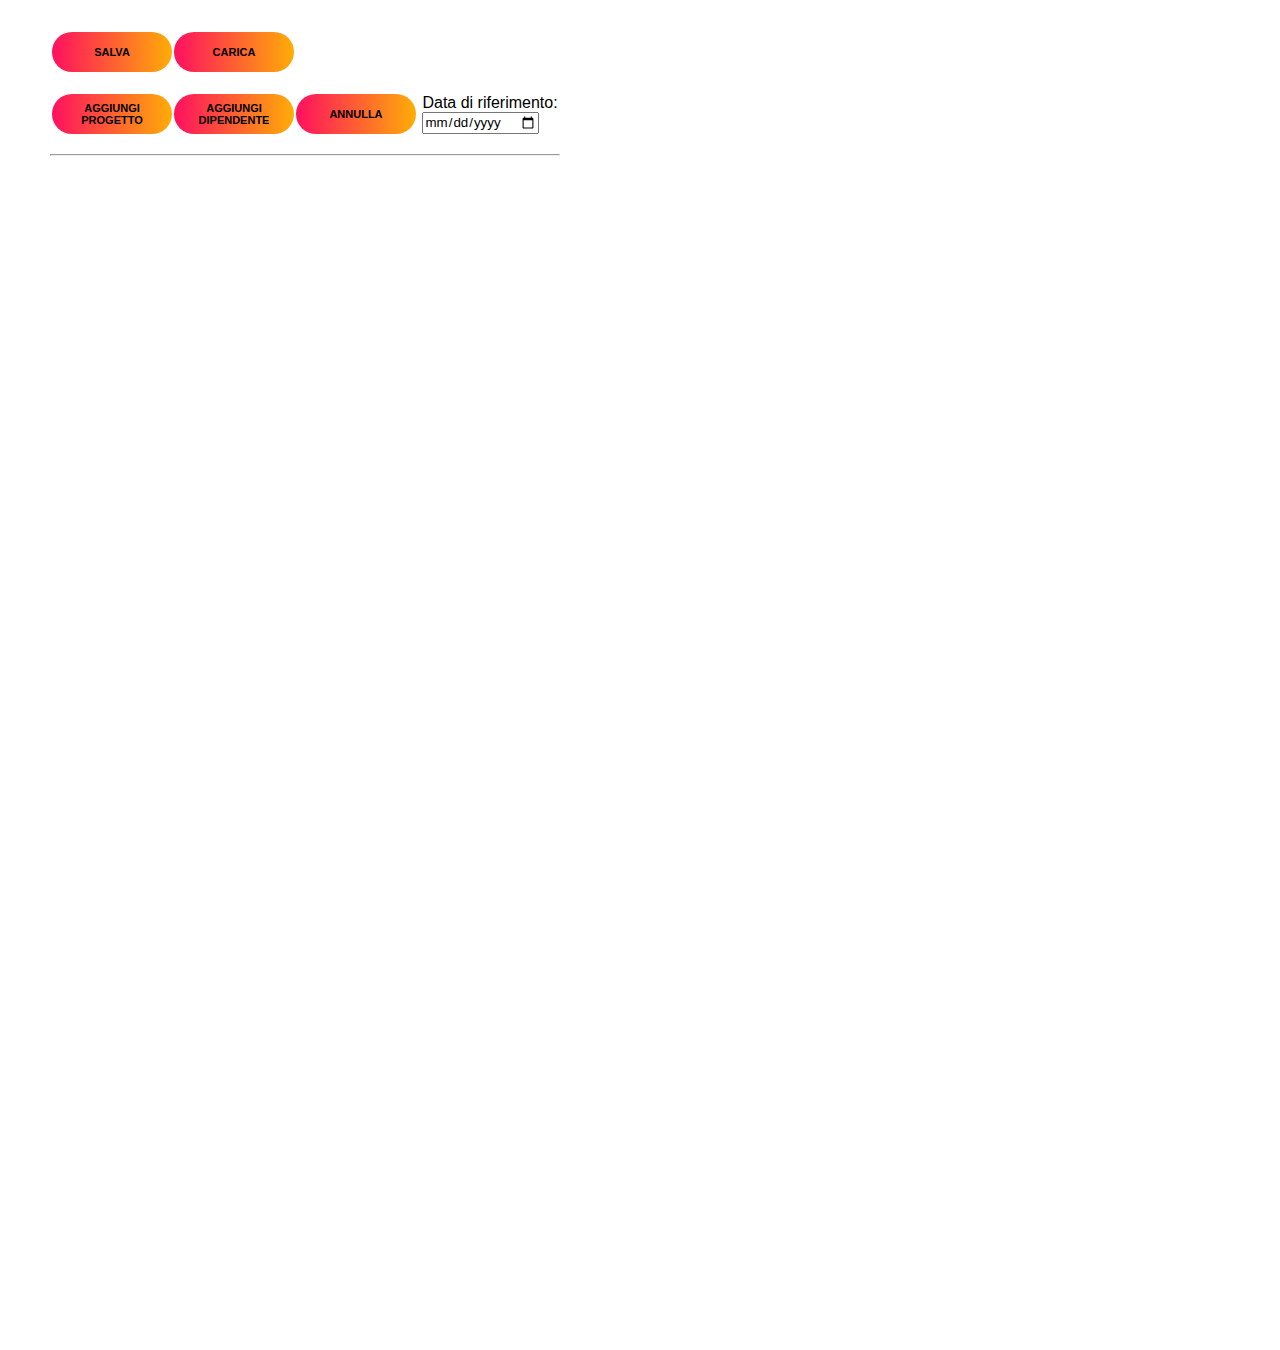
==== iframe.html @ 2243d0c9 "Increment version" ====
<!DOCTYPE html>
<html>

<head>
    <title>ALM - Allocazione risorse v1.1</title>
    <link rel="stylesheet" href="style.css">
    <script src="jquery-3.5.1.min.js"></script>
</head>

<body id="body">

    <div class="container-left" style="width: 100%;">
        <div id="container" class="input-group">
            <table>
                <tr>
                    <td>
                        <button type="button" class="basic-button" onclick="salva()">SALVA</button>
                    </td>
                    <td>
                        <input type="file" id="carica-file" hidden="hidden" />
                        <button type="button" id="carica" class="basic-button">CARICA</button>
                    </td>

                </tr>
                <tr>
                    <td><br></td>
                </tr>
                <tr>
                    <td>
                        <button id="apriModaleAggiungiProgetto" class="basic-button">AGGIUNGI<br>PROGETTO</button>
                    </td>
                    <td>
                        <button id="apriModaleAggiungiDipendente" class="basic-button">AGGIUNGI<br>DIPENDENTE</button>
                    </td>
                    <td>
                        <button id="annulla" type="button" class="basic-button">ANNULLA</button>
                    </td>
                    <td>
                        &nbsp;<label for="birthday">Data di riferimento:</label><br>
                        &nbsp;<input type="date" onchange="Utils.aggiornaData(event);">
                    </td>
                </tr>
            </table>
            <br>
            <hr>
            <br>
            <div id="date" style="font-size: 30px; font-weight: bold;"></div>
            <br>
            <table id="tabella-dipendenti">
                <tr id="lista-dipendenti">
                </tr>
            </table>
            <br><br>
            <table id="tabella-allocazioni">
            </table>
        </div>

        <!-- Modale aggiungi progetto -->
        <div id="modaleAggiungiProgetto" class="modal">

            <!-- Modal content -->
            <div class="modal-content">
                <span class="close">&times;</span>
                <form>
                    <label>Nome progetto:</label><br>
                    <input type="text" id="nome-nuovo-progetto"><br><br>
                    <label>Colore:</label><br>
                    <select name="colori-progetto" id="colore-nuovo-progetto">
                        <option value="AliceBlue" style="background-color: AliceBlue">AliceBlue</option>
                        <option value="AntiqueWhite" style="background-color: AntiqueWhite">AntiqueWhite</option>
                        <option value="Aqua" style="background-color: Aqua">Aqua</option>
                        <option value="Aquamarine" style="background-color: Aquamarine">Aquamarine</option>
                        <option value="Azure" style="background-color: Azure">Azure</option>
                        <option value="Beige" style="background-color: Beige">Beige</option>
                        <option value="Bisque" style="background-color: Bisque">Bisque</option>
                        <option value="Black" style="background-color: Black">Black</option>
                        <option value="BlanchedAlmond" style="background-color: BlanchedAlmond">BlanchedAlmond</option>
                        <option value="Blue" style="background-color: Blue">Blue</option>
                        <option value="BlueViolet" style="background-color: BlueViolet">BlueViolet</option>
                        <option value="Brown" style="background-color: Brown">Brown</option>
                        <option value="BurlyWood" style="background-color: BurlyWood">BurlyWood</option>
                        <option value="CadetBlue" style="background-color: CadetBlue">CadetBlue</option>
                        <option value="Chartreuse" style="background-color: Chartreuse">Chartreuse</option>
                        <option value="Chocolate" style="background-color: Chocolate">Chocolate</option>
                        <option value="Coral" style="background-color: Coral">Coral</option>
                        <option value="CornflowerBlue" style="background-color: CornflowerBlue">CornflowerBlue</option>
                        <option value="Cornsilk" style="background-color: Cornsilk">Cornsilk</option>
                        <option value="Crimson" style="background-color: Crimson">Crimson</option>
                        <option value="Cyan" style="background-color: Cyan">Cyan</option>
                        <option value="DarkBlue" style="background-color: DarkBlue">DarkBlue</option>
                        <option value="DarkCyan" style="background-color: DarkCyan">DarkCyan</option>
                        <option value="DarkGoldenRod" style="background-color: DarkGoldenRod">DarkGoldenRod</option>
                        <option value="DarkGray" style="background-color: DarkGray">DarkGray</option>
                        <option value="DarkGrey" style="background-color: DarkGrey">DarkGrey</option>
                        <option value="DarkGreen" style="background-color: DarkGreen">DarkGreen</option>
                        <option value="DarkKhaki" style="background-color: DarkKhaki">DarkKhaki</option>
                        <option value="DarkMagenta" style="background-color: DarkMagenta">DarkMagenta</option>
                        <option value="DarkOliveGreen" style="background-color: DarkOliveGreen">DarkOliveGreen</option>
                        <option value="DarkOrange" style="background-color: DarkOrange">DarkOrange</option>
                        <option value="DarkOrchid" style="background-color: DarkOrchid">DarkOrchid</option>
                        <option value="DarkRed" style="background-color: DarkRed">DarkRed</option>
                        <option value="DarkSalmon" style="background-color: DarkSalmon">DarkSalmon</option>
                        <option value="DarkSeaGreen" style="background-color: DarkSeaGreen">DarkSeaGreen</option>
                        <option value="DarkSlateBlue" style="background-color: DarkSlateBlue">DarkSlateBlue</option>
                        <option value="DarkSlateGray" style="background-color: DarkSlateGray">DarkSlateGray</option>
                        <option value="DarkSlateGrey" style="background-color: DarkSlateGrey">DarkSlateGrey</option>
                        <option value="DarkTurquoise" style="background-color: DarkTurquoise">DarkTurquoise</option>
                        <option value="DarkViolet" style="background-color: DarkViolet">DarkViolet</option>
                        <option value="DeepPink" style="background-color: DeepPink">DeepPink</option>
                        <option value="DeepSkyBlue" style="background-color: DeepSkyBlue">DeepSkyBlue</option>
                        <option value="DimGray" style="background-color: DimGray">DimGray</option>
                        <option value="DimGrey" style="background-color: DimGrey">DimGrey</option>
                        <option value="DodgerBlue" style="background-color: DodgerBlue">DodgerBlue</option>
                        <option value="FireBrick" style="background-color: FireBrick">FireBrick</option>
                        <option value="FloralWhite" style="background-color: FloralWhite">FloralWhite</option>
                        <option value="ForestGreen" style="background-color: ForestGreen">ForestGreen</option>
                        <option value="Fuchsia" style="background-color: Fuchsia">Fuchsia</option>
                        <option value="Gainsboro" style="background-color: Gainsboro">Gainsboro</option>
                        <option value="GhostWhite" style="background-color: GhostWhite">GhostWhite</option>
                        <option value="Gold" style="background-color: Gold">Gold</option>
                        <option value="GoldenRod" style="background-color: GoldenRod">GoldenRod</option>
                        <option value="Gray" style="background-color: Gray">Gray</option>
                        <option value="Grey" style="background-color: Grey">Grey</option>
                        <option value="Green" style="background-color: Green">Green</option>
                        <option value="GreenYellow" style="background-color: GreenYellow">GreenYellow</option>
                        <option value="HoneyDew" style="background-color: HoneyDew">HoneyDew</option>
                        <option value="HotPink" style="background-color: HotPink">HotPink</option>
                        <option value="IndianRed" style="background-color: IndianRed">IndianRed</option>
                        <option value="Indigo" style="background-color: Indigo">Indigo</option>
                        <option value="Ivory" style="background-color: Ivory">Ivory</option>
                        <option value="Khaki" style="background-color: Khaki">Khaki</option>
                        <option value="Lavender" style="background-color: Lavender">Lavender</option>
                        <option value="LavenderBlush" style="background-color: LavenderBlush">LavenderBlush</option>
                        <option value="LawnGreen" style="background-color: LawnGreen">LawnGreen</option>
                        <option value="LemonChiffon" style="background-color: LemonChiffon">LemonChiffon</option>
                        <option value="LightBlue" style="background-color: LightBlue">LightBlue</option>
                        <option value="LightCoral" style="background-color: LightCoral">LightCoral</option>
                        <option value="LightCyan" style="background-color: LightCyan">LightCyan</option>
                        <option value="LightGoldenRodYellow" style="background-color: LightGoldenRodYellow">LightGoldenRodYellow</option>
                        <option value="LightGray" style="background-color: LightGray">LightGray</option>
                        <option value="LightGreen" style="background-color: LightGreen">LightGreen</option>
                        <option value="LightPink" style="background-color: LightPink">LightPink</option>
                        <option value="LightSalmon" style="background-color: LightSalmon">LightSalmon</option>
                        <option value="LightSeaGreen" style="background-color: LightSeaGreen">LightSeaGreen</option>
                        <option value="LightSkyBlue" style="background-color: LightSkyBlue">LightSkyBlue</option>
                        <option value="LightSlateGray" style="background-color: LightSlateGray">LightSlateGray</option>
                        <option value="LightSteelBlue" style="background-color: LightSteelBlue">LightSteelBlue</option>
                        <option value="LightYellow" style="background-color: LightYellow">LightYellow</option>
                        <option value="Lime" style="background-color: Lime">Lime</option>
                        <option value="LimeGreen" style="background-color: LimeGreen">LimeGreen</option>
                        <option value="Linen" style="background-color: Linen">Linen</option>
                        <option value="Magenta" style="background-color: Magenta">Magenta</option>
                        <option value="Maroon" style="background-color: Maroon">Maroon</option>
                        <option value="MediumAquaMarine" style="background-color: MediumAquaMarine">MediumAquaMarine</option>
                        <option value="MediumBlue" style="background-color: MediumBlue">MediumBlue</option>
                        <option value="MediumOrchid" style="background-color: MediumOrchid">MediumOrchid</option>
                        <option value="MediumPurple" style="background-color: MediumPurple">MediumPurple</option>
                        <option value="MediumSeaGreen" style="background-color: MediumSeaGreen">MediumSeaGreen</option>
                        <option value="MediumSlateBlue" style="background-color: MediumSlateBlue">MediumSlateBlue</option>
                        <option value="MediumSpringGreen" style="background-color: MediumSpringGreen">MediumSpringGreen</option>
                        <option value="MediumTurquoise" style="background-color: MediumTurquoise">MediumTurquoise</option>
                        <option value="MediumVioletRed" style="background-color: MediumVioletRed">MediumVioletRed</option>
                        <option value="MidnightBlue" style="background-color: MidnightBlue">MidnightBlue</option>
                        <option value="MintCream" style="background-color: MintCream">MintCream</option>
                        <option value="MistyRose" style="background-color: MistyRose">MistyRose</option>
                        <option value="Moccasin" style="background-color: Moccasin">Moccasin</option>
                        <option value="NavajoWhite" style="background-color: NavajoWhite">NavajoWhite</option>
                        <option value="Navy" style="background-color: Navy">Navy</option>
                        <option value="OldLace" style="background-color: OldLace">OldLace</option>
                        <option value="Olive" style="background-color: Olive">Olive</option>
                        <option value="OliveDrab" style="background-color: OliveDrab">OliveDrab</option>
                        <option value="Orange" style="background-color: Orange">Orange</option>
                        <option value="OrangeRed" style="background-color: OrangeRed">OrangeRed</option>
                        <option value="Orchid" style="background-color: Orchid">Orchid</option>
                        <option value="PaleGoldenRod" style="background-color: PaleGoldenRod">PaleGoldenRod</option>
                        <option value="PaleGreen" style="background-color: PaleGreen">PaleGreen</option>
                        <option value="PaleTurquoise" style="background-color: PaleTurquoise">PaleTurquoise</option>
                        <option value="PaleVioletRed" style="background-color: PaleVioletRed">PaleVioletRed</option>
                        <option value="PapayaWhip" style="background-color: PapayaWhip">PapayaWhip</option>
                        <option value="PeachPuff" style="background-color: PeachPuff">PeachPuff</option>
                        <option value="Peru" style="background-color: Peru">Peru</option>
                        <option value="Pink" style="background-color: Pink">Pink</option>
                        <option value="Plum" style="background-color: Plum">Plum</option>
                        <option value="PowderBlue" style="background-color: PowderBlue">PowderBlue</option>
                        <option value="Purple" style="background-color: Purple">Purple</option>
                        <option value="RebeccaPurple" style="background-color: RebeccaPurple">RebeccaPurple</option>
                        <option value="Red" style="background-color: Red">Red</option>
                        <option value="RosyBrown" style="background-color: RosyBrown">RosyBrown</option>
                        <option value="RoyalBlue" style="background-color: RoyalBlue">RoyalBlue</option>
                        <option value="SaddleBrown" style="background-color: SaddleBrown">SaddleBrown</option>
                        <option value="Salmon" style="background-color: Salmon">Salmon</option>
                        <option value="SandyBrown" style="background-color: SandyBrown">SandyBrown</option>
                        <option value="SeaGreen" style="background-color: SeaGreen">SeaGreen</option>
                        <option value="SeaShell" style="background-color: SeaShell">SeaShell</option>
                        <option value="Sienna" style="background-color: Sienna">Sienna</option>
                        <option value="Silver" style="background-color: Silver">Silver</option>
                        <option value="SkyBlue" style="background-color: SkyBlue">SkyBlue</option>
                        <option value="SlateBlue" style="background-color: SlateBlue">SlateBlue</option>
                        <option value="SlateGray" style="background-color: SlateGray">SlateGray</option>
                        <option value="SlateGrey" style="background-color: SlateGrey">SlateGrey</option>
                        <option value="Snow" style="background-color: Snow">Snow</option>
                        <option value="SpringGreen" style="background-color: SpringGreen">SpringGreen</option>
                        <option value="SteelBlue" style="background-color: SteelBlue">SteelBlue</option>
                        <option value="Tan" style="background-color: Tan">Tan</option>
                        <option value="Teal" style="background-color: Teal">Teal</option>
                        <option value="Thistle" style="background-color: Thistle">Thistle</option>
                        <option value="Tomato" style="background-color: Tomato">Tomato</option>
                        <option value="Turquoise" style="background-color: Turquoise">Turquoise</option>
                        <option value="Violet" style="background-color: Violet">Violet</option>
                        <option value="Wheat" style="background-color: Wheat">Wheat</option>
                        <option value="White" style="background-color: White">White</option>
                        <option value="WhiteSmoke" style="background-color: WhiteSmoke">WhiteSmoke</option>
                        <option value="Yellow" style="background-color: Yellow">Yellow</option>
                        <option value="YellowGreen" style="background-color: YellowGreen">YellowGreen</option>
                    </select><br><br><br>
                    <input id="aggiungi-progetto" type="submit" value="Aggiungi progetto">
                </form>
            </div>

        </div>

        <!-- Modale aggiungi dipendente -->
        <div id="modaleAggiungiDipendente" class="modal">

            <!-- Modal content -->
            <div class="modal-content">
                <span class="close">&times;</span>
                <form>
                    <label>Nome:</label><br>
                    <input type="text" id="nome-nuovo-dipendente"><br><br>
                    <label>Cognome:</label><br>
                    <input type="text" id="cognome-nuovo-dipendente"><br><br>
                    <label>Anzianità:</label><br>
                    <select id="anzianita-nuovo-dipendente">
                        <option value="tirocinante">Tirocinante</option>
                        <option value="junior">Junior</option>
                        <option value="middle">Middle</option>
                        <option value="senior">Senior</option>
                    </select><br><br>
                    <label>Appartenenza:</label><br>
                    <select id="appartenenza-nuovo-dipendente">
                        <option value="internal">Internal</option>
                        <option value="external">External</option>
                    </select><br><br><br>
                    <input id="aggiungi-dipendente" type="submit" value="Aggiungi dipendente">
                </form>
            </div>

        </div>
    </div>

</body>
<script src="src/model/Dipendente.js"></script>
<script src="src/model/Progetto.js"></script>
<script src="src/model/State.js"></script>
<script src="src/Utils.js"></script>
<script src="src/controller/Controller.js"></script>
<script src="src/modal.js"></script>

</html>
---- style.css ----
* {
    margin: 0;
    padding: 0;
    font-family: sans-serif;
}

body {
    cursor: grab;
}

.container-left {
    height: 1500px;
    position: relative;
    background: #fff;
    float: left;
    width: 50%;
    margin-top: -150px;
}

.container-right {
    height: 1500px;
    position: relative;
    background: #fff;
    float: left;
    width: 50%;
}

.basic-button {
    top: 0;
    left: 0;
    font-weight: bold;
    font-size: 11px;
    width: 120px;
    height: 40px;
    background: linear-gradient(to right, #ff105f, #ffad06);
    transition: .5s;
    border-radius: 30px;
    border: 0;
    outline: none;
    cursor: pointer;
}

.basic-button:hover {
    background: linear-gradient(to right, #ffad06, #ffad06);
    border: 2px solid #000;
}

.input-group {
    top: 180px;
    position: absolute;
    transition: .5s;
}

.submit-btn {
    width: 85%;
    padding: 10px 30px;
    cursor: pointer;
    display: block;
    margin: auto;
    background: linear-gradient(to right, #ff105f, #ffad06);
    border: 0;
    outline: none;
    border-radius: 30px;
}

#container {
    left: 50px;
}

#lista-dipendenti {
    width: 215px;
    height: 30px;
    margin-top: 10px;
    border: 1px solid #ffad06;
}

div.icona-dipendente {
    border-radius: 20px;
    text-align: center;
    font-size: 22px;
    opacity: 1;
    padding: 2px 8px 2px 8px;
}

div.icona-dipendente:hover {
    opacity: 0.5;
}

#nome-progetto:hover {
    opacity: 0.5;
}

div.perc {
    border-radius: 20px;
    font-size: 12px;
    background-color: #ffad06;
    padding: 2px 10px 2px 10px;
    font-weight: bold;
}

#tabella-allocazioni td#nome-progetto {
    font-weight: bold;
    border: 1px solid #000;
}

/* The Modal (background) */
.modal {
    display: none; /* Hidden by default */
    position: fixed; /* Stay in place */
    z-index: 1; /* Sit on top */
    padding-top: 100px; /* Location of the box */
    left: 0;
    top: 0;
    width: 100%; /* Full width */
    height: 100%; /* Full height */
    overflow: auto; /* Enable scroll if needed */
    background-color: rgb(0,0,0); /* Fallback color */
    background-color: rgba(0,0,0,0.4); /* Black w/ opacity */
  }

/* Modal Content */
.modal-content {
    background-color: #fefefe;
    margin: auto;
    padding: 20px;
    border: 1px solid #888;
    width: 80%;
}

/* The Close Button */
.close {
    color: #aaaaaa;
    float: right;
    font-size: 28px;
    font-weight: bold;
}

.close:hover,
.close:focus {
    color: #000;
    text-decoration: none;
    cursor: pointer;
}

.footer {
    width: 100%;
    margin-top: 50px;
    position: relative;
    float: left;
    text-align: center;
    font-size: 12px;
    color: grey;
}
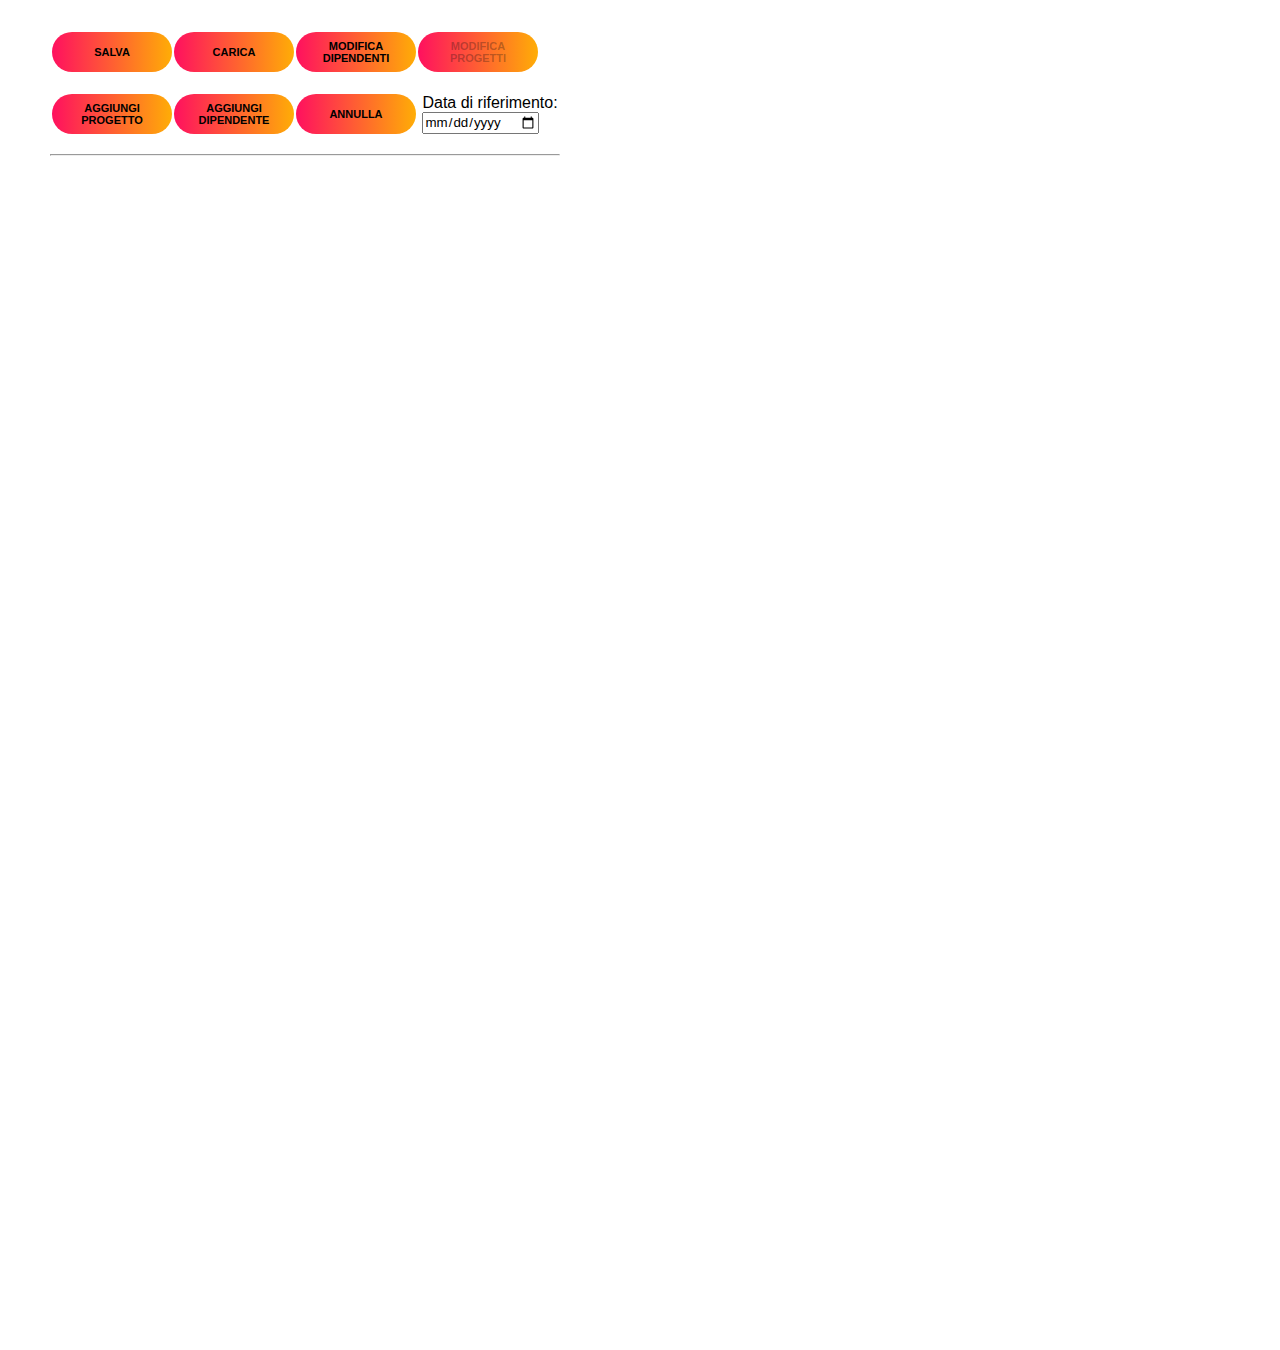
==== commit 9c400e5b: "Elimina progetto + Modifica dipendenti (incompleto TODO)" ====
--- a/iframe.html
+++ b/iframe.html
@@ -20,7 +20,12 @@
                         <input type="file" id="carica-file" hidden="hidden" />
                         <button type="button" id="carica" class="basic-button">CARICA</button>
                     </td>
-
+                    <td>
+                        <button id="apriModaleModificaDipendenti" type="button" class="basic-button">MODIFICA<br>DIPENDENTI</button>
+                    </td>
+                    <td>
+                        <button id="apriModaleModificaProgetti" type="button" class="basic-button" disabled>MODIFICA<br>PROGETTI</button>
+                    </td>
                 </tr>
                 <tr>
                     <td><br></td>
@@ -46,10 +51,8 @@
             <br>
             <div id="date" style="font-size: 30px; font-weight: bold;"></div>
             <br>
-            <table id="tabella-dipendenti">
-                <tr id="lista-dipendenti">
-                </tr>
-            </table>
+            <div id="lista-dipendenti">
+            </div>
             <br><br>
             <table id="tabella-allocazioni">
             </table>
@@ -230,6 +233,8 @@
                     <input type="text" id="nome-nuovo-dipendente"><br><br>
                     <label>Cognome:</label><br>
                     <input type="text" id="cognome-nuovo-dipendente"><br><br>
+                    <label>Sigla:</label><br>
+                    <input type="text" id="sigla-nuovo-dipendente"><br><br>
                     <label>Anzianità:</label><br>
                     <select id="anzianita-nuovo-dipendente">
                         <option value="tirocinante">Tirocinante</option>
@@ -247,6 +252,27 @@
             </div>
 
         </div>
+
+        <!-- Modale modifica dipendenti -->
+        <div id="modaleModificaDipendenti" class="modal">
+
+            <!-- Modal content -->
+            <div class="modal-content">
+                <span class="close">&times;</span>
+                <table id="tabella-modifica-dipendenti">
+                    <tr>
+                        <th>#</th>
+                        <th>Sigla</th>
+                        <th>Nome</th>
+                        <th>Cognome</th>
+                        <th>Anzianita</th>
+                        <th>Appartenenza</th>
+                    </tr>
+                </table>
+            </div>
+
+        </div>
+
     </div>
 
 </body>
--- a/style.css
+++ b/style.css
@@ -68,16 +68,17 @@
 }
 
 #lista-dipendenti {
-    width: 215px;
-    height: 30px;
+    float: left;
     margin-top: 10px;
-    border: 1px solid #ffad06;
+    display: inline;
 }
 
 div.icona-dipendente {
+    float: left;
     border-radius: 20px;
     text-align: center;
-    font-size: 22px;
+    font-size: 16px;
+    font-weight: bold;
     opacity: 1;
     padding: 2px 8px 2px 8px;
 }
@@ -91,11 +92,16 @@
 }
 
 div.perc {
-    border-radius: 20px;
+    border-radius: 6px;
     font-size: 12px;
-    background-color: #ffad06;
-    padding: 2px 10px 2px 10px;
+    background-color: #fff;
+    padding: 2px 4px 2px 4px;
     font-weight: bold;
+}
+
+#tabella-allocazioni {
+    float: left;
+    margin-top: 30px;
 }
 
 #tabella-allocazioni td#nome-progetto {
@@ -150,4 +156,26 @@
     text-align: center;
     font-size: 12px;
     color: grey;
-}+}
+
+
+/* MODIFICA DIPENDENTI */
+#modaleModificaDipendenti {
+    margin-top: -50px;
+}
+
+table#tabella-modifica-dipendenti {
+    text-align: center;
+    margin-bottom: 50px;
+}
+
+table#tabella-modifica-dipendenti th {
+    background-color: #000;
+    color: #fff;
+    padding: 10px;
+}
+
+table#tabella-modifica-dipendenti td {
+    background-color: rgb(202, 202, 202);
+    padding: 10px;
+}
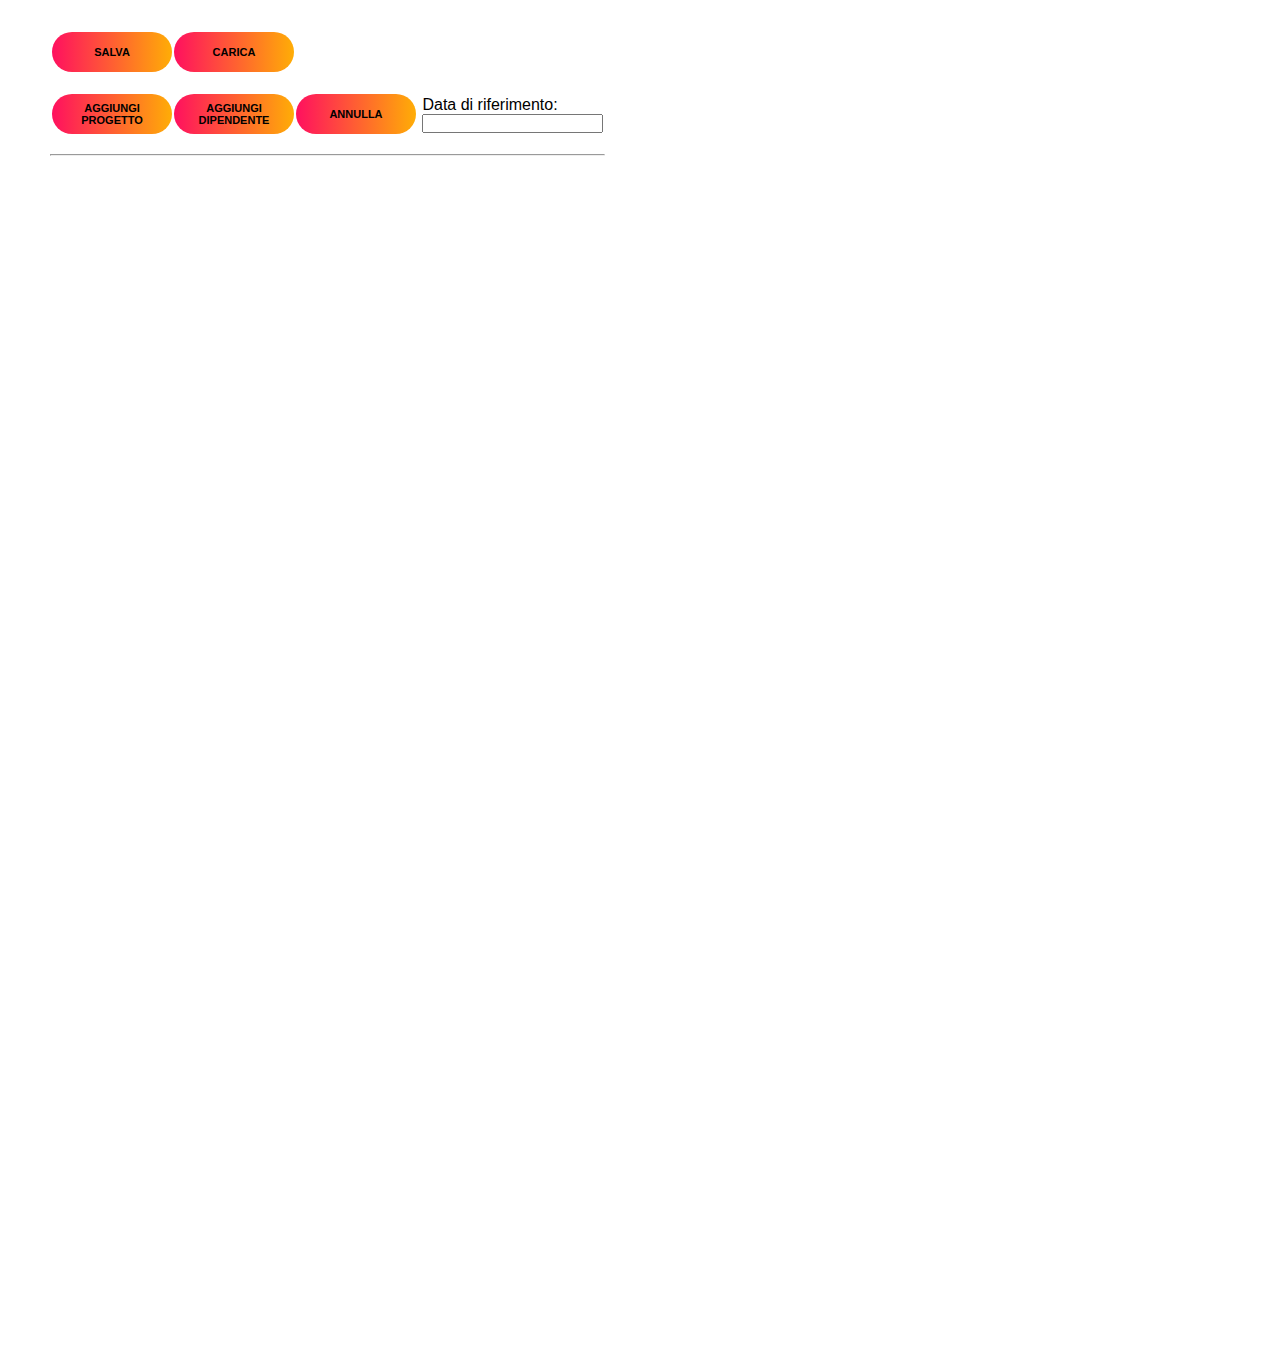
==== commit 1fcd7d26: "Fix campo data e rimossi tasti seconda schermata modifica dipendenti e progetto" ====
--- a/iframe.html
+++ b/iframe.html
@@ -2,7 +2,7 @@
 <html>
 
 <head>
-    <title>ALM - Allocazione risorse v1.1</title>
+    <title>ALM - Allocazione risorse v1.2</title>
     <link rel="stylesheet" href="style.css">
     <script src="jquery-3.5.1.min.js"></script>
 </head>
@@ -20,10 +20,10 @@
                         <input type="file" id="carica-file" hidden="hidden" />
                         <button type="button" id="carica" class="basic-button">CARICA</button>
                     </td>
-                    <td>
+                    <td style="display: none">
                         <button id="apriModaleModificaDipendenti" type="button" class="basic-button">MODIFICA<br>DIPENDENTI</button>
                     </td>
-                    <td>
+                    <td style="display: none">
                         <button id="apriModaleModificaProgetti" type="button" class="basic-button" disabled>MODIFICA<br>PROGETTI</button>
                     </td>
                 </tr>
@@ -42,7 +42,7 @@
                     </td>
                     <td>
                         &nbsp;<label for="birthday">Data di riferimento:</label><br>
-                        &nbsp;<input type="date" onchange="Utils.aggiornaData(event);">
+                        &nbsp;<input type="text" onchange="Utils.aggiornaData(event);">
                     </td>
                 </tr>
             </table>
@@ -257,18 +257,8 @@
         <div id="modaleModificaDipendenti" class="modal">
 
             <!-- Modal content -->
-            <div class="modal-content">
+            <div class="modal-content" style="display: flex;">
                 <span class="close">&times;</span>
-                <table id="tabella-modifica-dipendenti">
-                    <tr>
-                        <th>#</th>
-                        <th>Sigla</th>
-                        <th>Nome</th>
-                        <th>Cognome</th>
-                        <th>Anzianita</th>
-                        <th>Appartenenza</th>
-                    </tr>
-                </table>
             </div>
 
         </div>
@@ -282,5 +272,6 @@
 <script src="src/Utils.js"></script>
 <script src="src/controller/Controller.js"></script>
 <script src="src/modal.js"></script>
+<script src="src/canvasjs-chart.min.js"></script>
 
 </html>